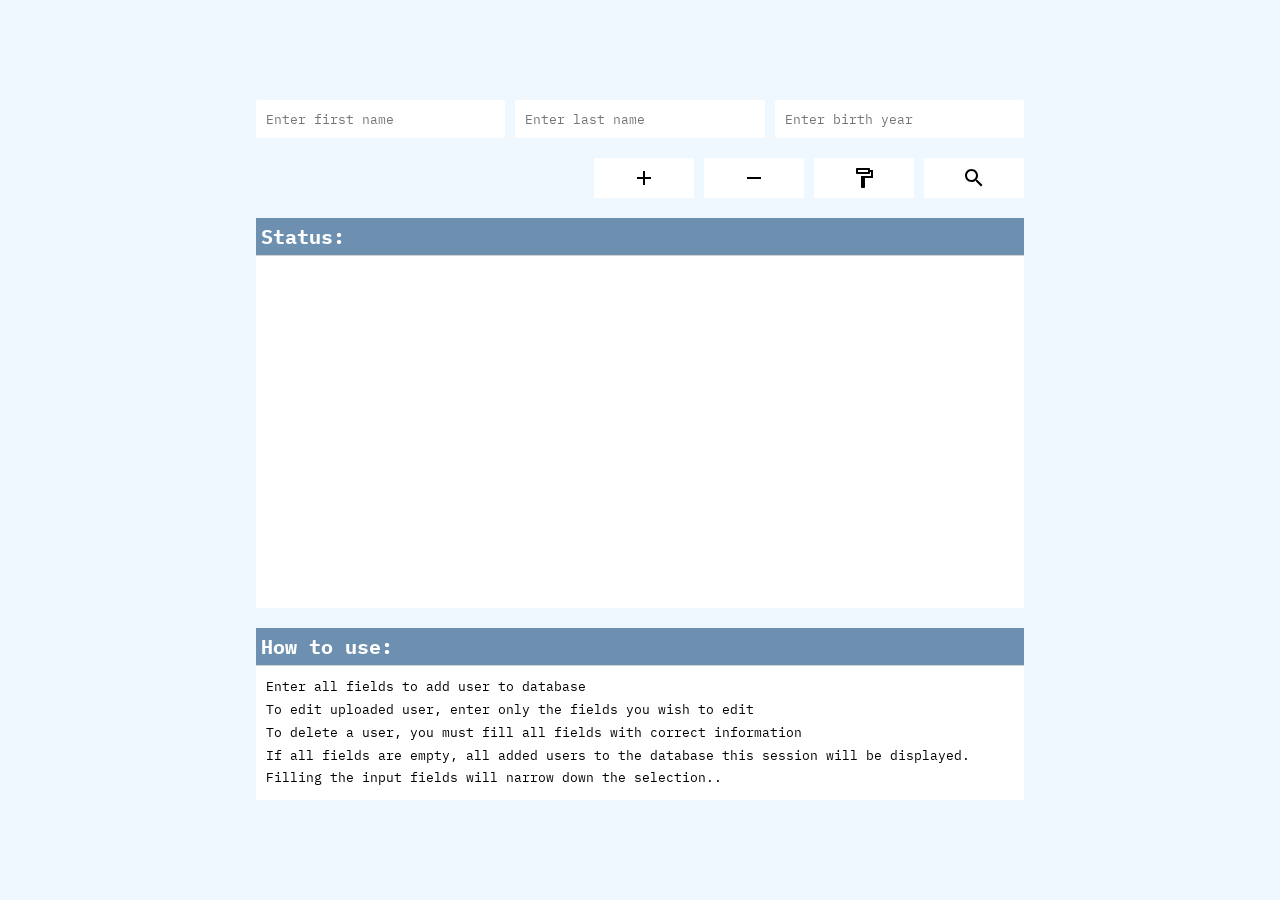
==== Öv 2/Övningar/Ö1/index.html @ 4a67f184 "." ====
<!DOCTYPE html>
<html lang="en">
<head>
    <meta charset="UTF-8">
    <meta http-equiv="X-UA-Compatible" content="IE=edge">
    <meta name="viewport" content="width=device-width, initial-scale=1.0">
    <link rel="stylesheet" href="index.css">
    <title>Add and Delete</title>
</head>
<body>
    <section>
        <input type="text" placeholder="Enter first name " id="first-name">
        <input type="text" placeholder="Enter last name" id="last-name">
        <input type="text" placeholder="Enter birth year" id="born">
    </section>

    <section id="icons"></section>

    <section>
        <h2>Status</h2>
        <div id="msg-box">
            <!-- this is where console.logs go -->
        </div>
    </section>
    
    <section >
        <h2>How to use</h2>
        <div id="description">
            <p>Enter all fields to add user to database</p>

            <p>To edit uploaded user, enter only the fields you wish to edit</p>

            <p>To delete a user, you must fill all fields with correct information</p>

            <p>If all fields are empty, all added users to the database this session will be displayed. Filling the input fields will narrow down the selection..</p>
            <!-- this is where console.logs go -->
        </div>
    </section>
    <script src="index.js"></script>
</body>
</html>
---- Öv 2/Övningar/Ö1/index.css ----
@import url('https://fonts.googleapis.com/css2?family=IBM+Plex+Mono:ital@0;1&display=swap');

*{
    margin: 0;
    box-sizing: border-box;
    font-family: 'IBM Plex Mono', monospace;;
}

body{
    margin: auto;
    padding: 100px 20%;
    height: 100vh;
    background-color: aliceblue;

    display: flex;
    flex-direction: column;
    gap: 20px;
}

h2{
    padding: 5px;
    background-color: rgb(109, 144, 177);
    color: white;
    font-size: 20px;
    width: 100%;
    border-bottom: 1px solid lightgray;
}
h2::after{
    content: ":";
}

section:first-child{
    display: flex;
    gap: 10px;
}

i {
    /* border-radius: 50%; */
    background-color: white;
    width: 100px;
    height: 40px;
    cursor: pointer;

    display: grid;
    place-content: center;
}

i:active{
    /* border: 1px solid gray; */
    box-shadow: inset 1px 1px 1px gray;
}

input{
    flex-grow: 1;
    border-radius: 2px;
    border: none;
    padding: 10px;
    outline: none;
}

#icons{
    display: flex;
    gap: 10px;
    justify-content: flex-end;
}

section:nth-child(2)~ section{
    background-color: white;
    border-radius: 2px;

    display: flex;
    flex-direction: column;
}

#msg-box, #description{
    padding: 10px;
}

#msg-box{
    color: rgb(245, 50, 50);
}

p{
    font-size: 13px;
    line-height: 1.75;
}

/* console */
section:nth-child(3){
    flex-grow: 1;
}

#console{
    padding: 10px;
    overflow-y:hidden;
    flex-grow: 1;
}

#console p{
    font-size: 14px;
}

/* description */
section:last-of-type{
    background-color: white;
}
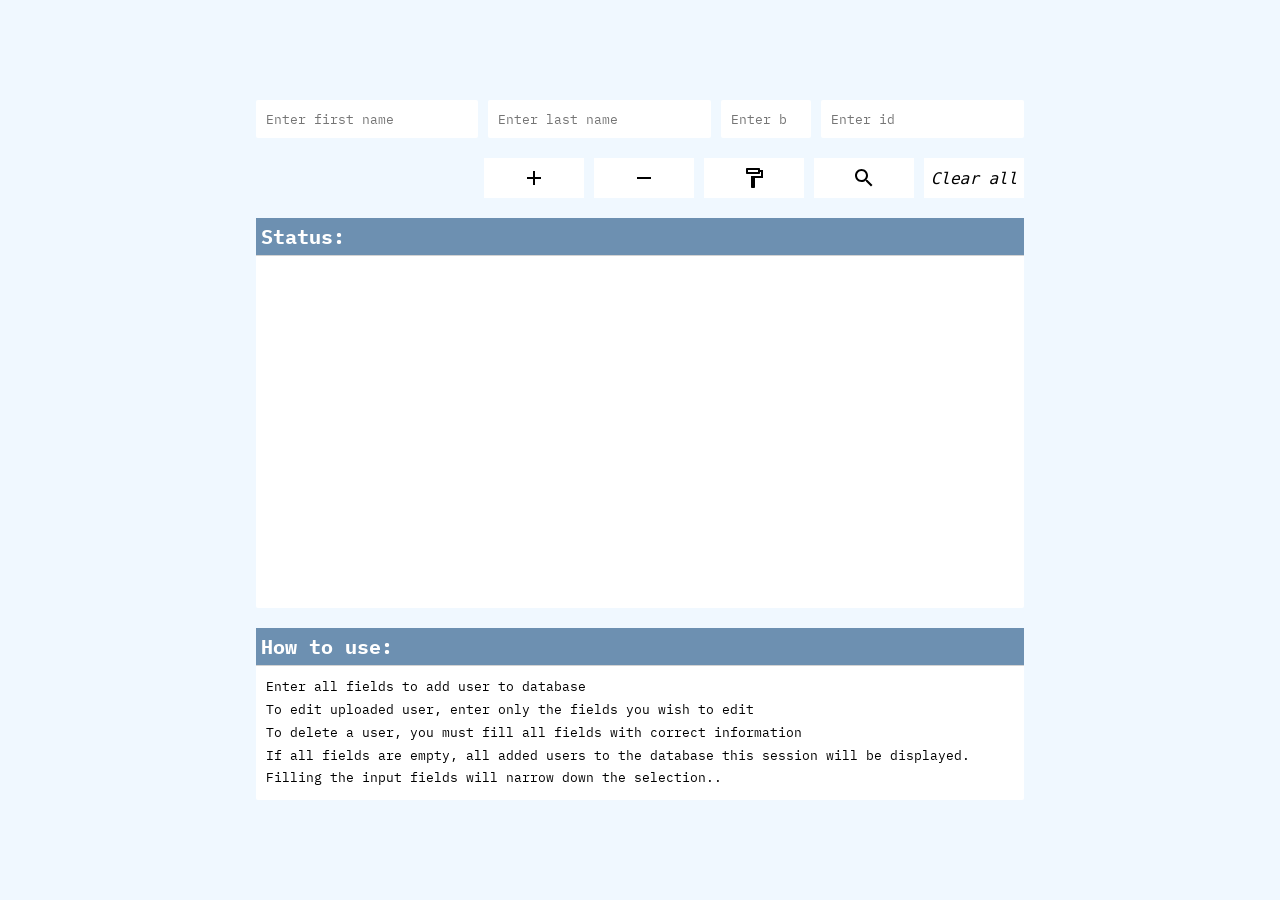
==== commit 421c772a: "commits" ====
--- a/Öv 2/Övningar/Ö1/index.html
+++ b/Öv 2/Övningar/Ö1/index.html
@@ -11,7 +11,8 @@
     <section>
         <input type="text" placeholder="Enter first name " id="first-name">
         <input type="text" placeholder="Enter last name" id="last-name">
-        <input type="text" placeholder="Enter birth year" id="born">
+        <input type="number" placeholder="Enter birth year" id="born" class="short-input" min="0" max="2200">
+        <input type="number" placeholder="Enter id" id="id" class="short-input" min="0">
     </section>
 
     <section id="icons"></section>
--- a/Öv 2/Övningar/Ö1/index.css
+++ b/Öv 2/Övningar/Ö1/index.css
@@ -51,11 +51,15 @@
 }
 
 input{
-    flex-grow: 1;
+    flex-grow: 2;
     border-radius: 2px;
     border: none;
     padding: 10px;
     outline: none;
+}
+
+.short-input{
+    flex-grow:1;
 }
 
 #icons{
@@ -76,8 +80,12 @@
     padding: 10px;
 }
 
-#msg-box{
+#msg-box .error{
     color: rgb(245, 50, 50);
+}
+
+#msg-box .success{
+    color: rgb(48, 133, 48);
 }
 
 p{
